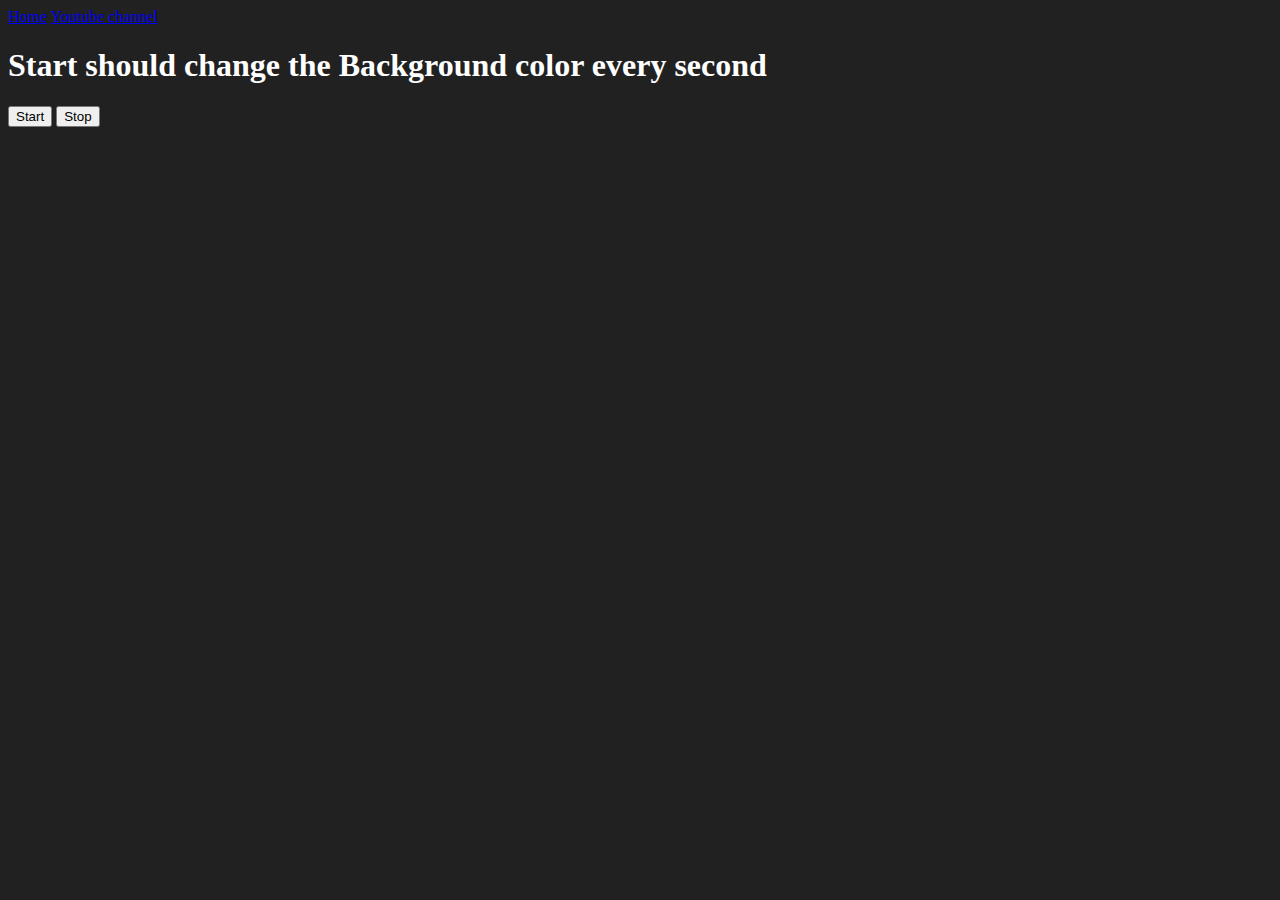
==== Background_clr_chng/index.html @ 1ff8132e "Made a new Folder New project keyPress" ====
<!DOCTYPE html>
<html lang="en">
  <head>
    <meta charset="UTF-8" />
    <meta name="viewport" content="width=device-width, initial-scale=1.0" />
    <meta http-equiv="X-UA-Compatible" content="ie=edge" />
    <title>Number Guessing Game</title>
    <link rel="stylesheet" href="style.css" />
    <link rel="stylesheet" href="../styles.css" />
  </head>
  <body style="background-color: #212121; color: #fff">
    <nav>
      <a href="/" aria-current="page">Home</a>
      <a target="_blank" href="https://www.youtube.com/@chaiaurcode"
        >Youtube channel</a
      >
    </nav>

    <h1>Start should change the Background color every second</h1>
    <button id="start">Start</button>
    <button id="stop">Stop</button>
    <script src="bgColorChange.js"></script>
  </body>
</html>
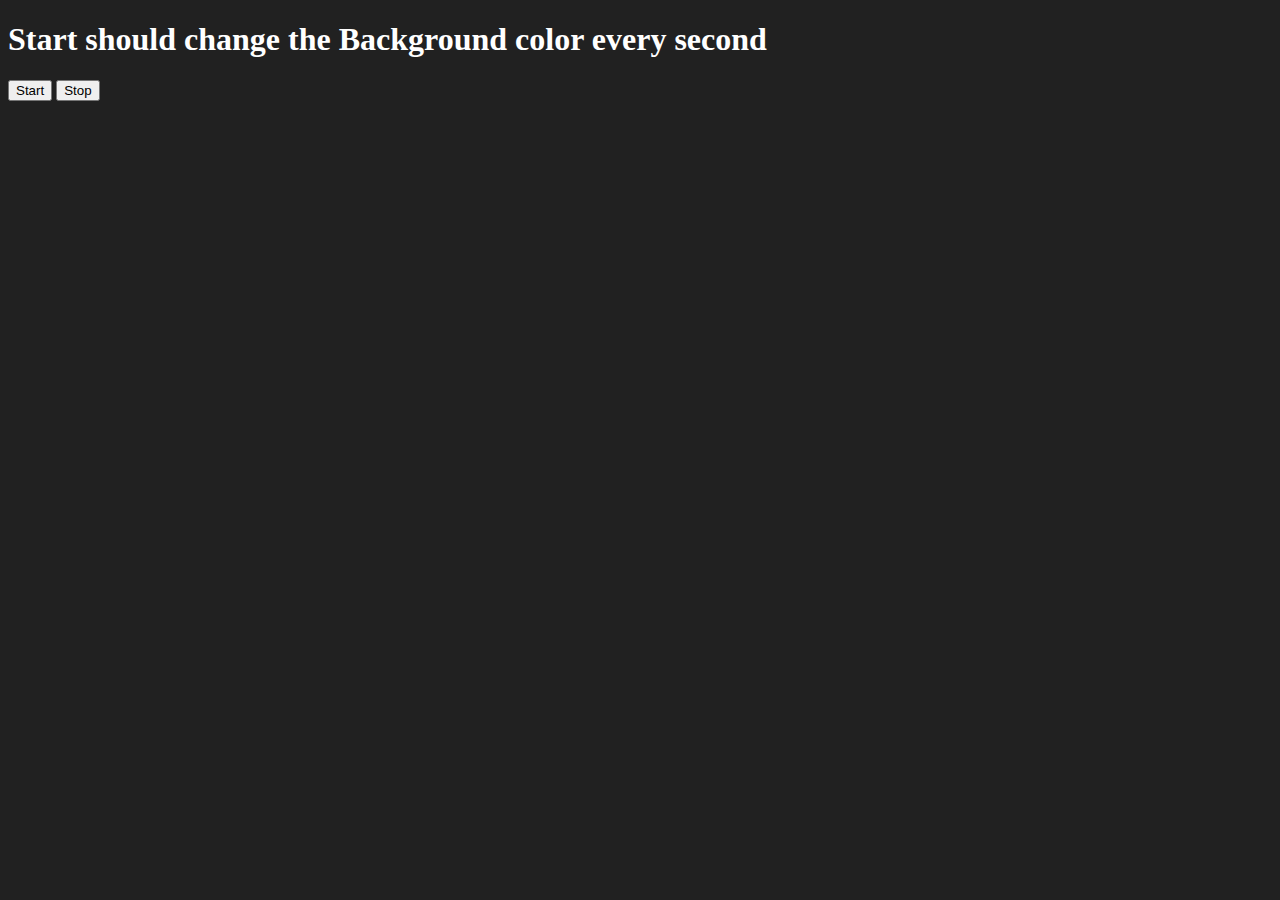
==== commit 7bf88dbc: "Removed Navbar" ====
--- a/Background_clr_chng/index.html
+++ b/Background_clr_chng/index.html
@@ -9,13 +9,6 @@
     <link rel="stylesheet" href="../styles.css" />
   </head>
   <body style="background-color: #212121; color: #fff">
-    <nav>
-      <a href="/" aria-current="page">Home</a>
-      <a target="_blank" href="https://www.youtube.com/@chaiaurcode"
-        >Youtube channel</a
-      >
-    </nav>
-
     <h1>Start should change the Background color every second</h1>
     <button id="start">Start</button>
     <button id="stop">Stop</button>
